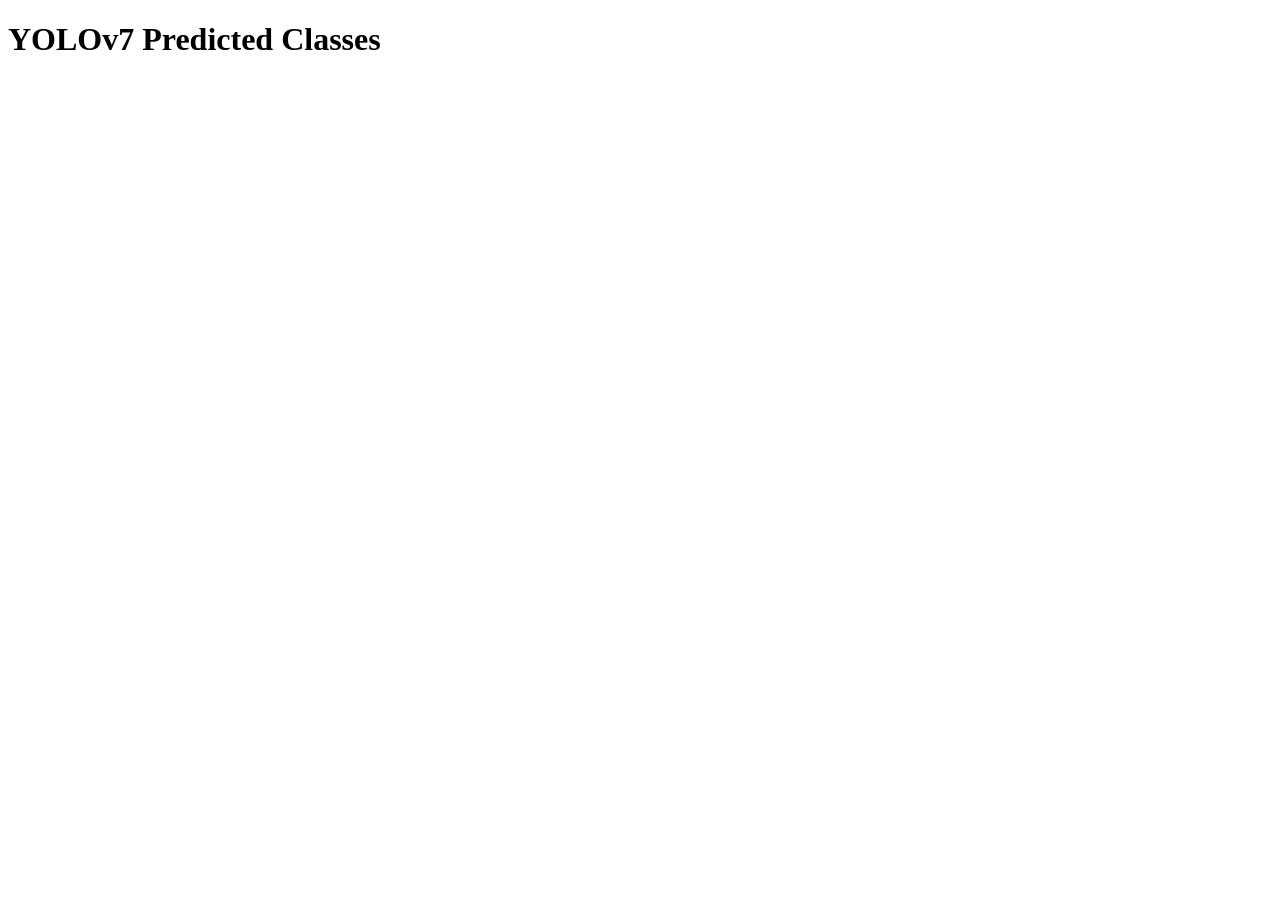
==== kp web/templates/index.html @ b98e6413 "Add files via upload" ====
<!DOCTYPE html>
<html>
<head>
    <title>YOLOv7 Predicted Classes</title>
</head>
<body>
    <h1>YOLOv7 Predicted Classes</h1>
    <div id="predictions"></div>
    <script src="https://cdnjs.cloudflare.com/ajax/libs/jquery/3.5.1/jquery.min.js"></script>
    <script>
        $(document).ready(function() {
            // Poll the server for predicted classes
            function getPredictions() {
                $.ajax({
                    type: 'GET',
                    url: '/get_predictions',  // Modify this URL as needed
                    success: function(response) {
                        displayPredictions(response.predictions);
                    },
                    error: function(error) {
                        console.log('Error:', error);
                    },
                    complete: function() {
                        setTimeout(getPredictions, 3000);  // Poll every 3 seconds
                    }
                });
            }

            // Display predicted classes
            function displayPredictions(predictions) {
                var predictionsDiv = $('#predictions');
                predictionsDiv.empty();
                predictionsDiv.append('<h2>Predicted Classes:</h2>');
                for (var i = 0; i < predictions.length; i++) {
                    predictionsDiv.append('<p>' + predictions[i] + '</p>');
                }
            }

            // Start polling for predictions
            getPredictions();
        });
    </script>
</body>
</html>
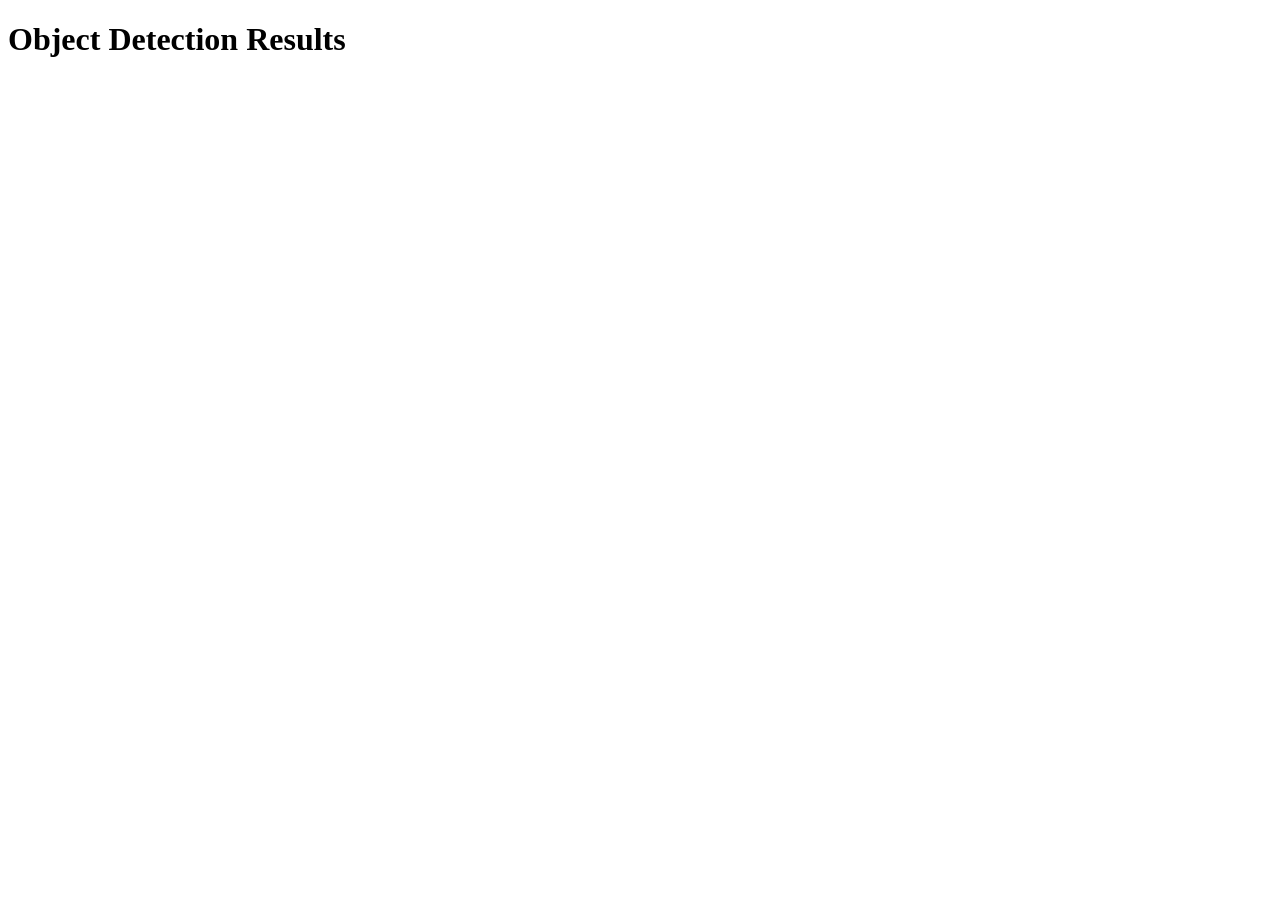
==== commit 1f3261ae: "fix bugs in display HTML" ====
--- a/kp web/templates/index.html
+++ b/kp web/templates/index.html
@@ -1,44 +1,57 @@
 <!DOCTYPE html>
 <html>
 <head>
-    <title>YOLOv7 Predicted Classes</title>
+    <title>Object Detection Results</title>
 </head>
 <body>
-    <h1>YOLOv7 Predicted Classes</h1>
-    <div id="predictions"></div>
-    <script src="https://cdnjs.cloudflare.com/ajax/libs/jquery/3.5.1/jquery.min.js"></script>
+    <h1>Object Detection Results</h1>
+    
+    <div id="predictions">
+        <!-- Predictions will be displayed here -->
+    </div>
+    
     <script>
-        $(document).ready(function() {
-            // Poll the server for predicted classes
-            function getPredictions() {
-                $.ajax({
-                    type: 'GET',
-                    url: '/get_predictions',  // Modify this URL as needed
-                    success: function(response) {
-                        displayPredictions(response.predictions);
-                    },
-                    error: function(error) {
-                        console.log('Error:', error);
-                    },
-                    complete: function() {
-                        setTimeout(getPredictions, 3000);  // Poll every 3 seconds
+        const predictionsDiv = document.getElementById('predictions');
+        let currentWord = '';
+        let startTime;
+        var huruf;
+
+        function fetchPredictions() {
+            fetch('/get_predictions')
+            .then(response => response.json())
+            .then(predictionsData => {
+                predictionsDiv.innerHTML = '';  // Clear previous predictions
+                predictionsData.forEach(prediction => {
+                    const classLabel = prediction.class_label;
+                    if (classLabel !== 'NEXT' && classLabel !== 'SPASI' && classLabel !== 'STOP') {
+                        huruf = classLabel;
+                    }
+                    else if (classLabel === 'SPASI') {
+                        huruf = ' ';
+                    }
+                    else if (classLabel === 'STOP') {
+                        const predictionElement = document.createElement('p');
+                        predictionElement.textContent = currentWord;
+                        predictionsDiv.appendChild(predictionElement);
+                        console.log(currentWord);
+                        currentWord = '';
+                        //}
+                    }
+                    else if (classLabel === 'NEXT') {
+                        const predictionElement = document.createElement('p');
+                        predictionElement.textContent = huruf;
+                        predictionsDiv.appendChild(predictionElement);
+                        console.log(huruf);
+                        currentWord += huruf;
                     }
                 });
-            }
+            })
+            .catch(error => console.error('Error:', error));
+        }
 
-            // Display predicted classes
-            function displayPredictions(predictions) {
-                var predictionsDiv = $('#predictions');
-                predictionsDiv.empty();
-                predictionsDiv.append('<h2>Predicted Classes:</h2>');
-                for (var i = 0; i < predictions.length; i++) {
-                    predictionsDiv.append('<p>' + predictions[i] + '</p>');
-                }
-            }
-
-            // Start polling for predictions
-            getPredictions();
-        });
+        // Call fetchPredictions function when the page loads
+        fetchPredictions();
+        setInterval(fetchPredictions, 1000); // Refresh every 3 seconds
     </script>
 </body>
-</html>
+</html>
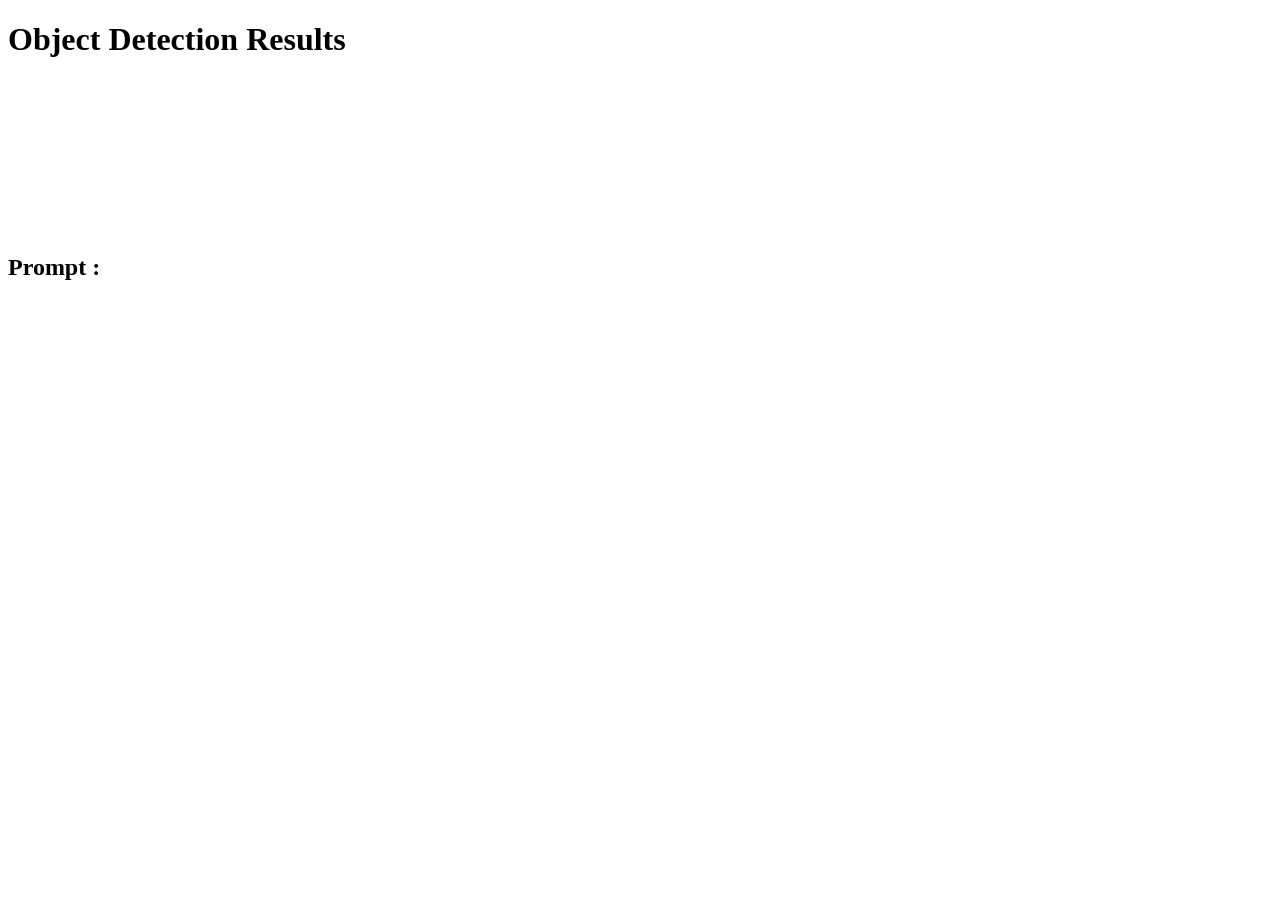
==== commit 8780704e: "update styling page" ====
--- a/kp web/templates/index.html
+++ b/kp web/templates/index.html
@@ -1,11 +1,44 @@
 <!DOCTYPE html>
 <html>
 <head>
-    <title>Object Detection Results</title>
+    <title>SIBI Language Interpreter</title>
+    <link rel="stylesheet" href="{{ url_for('static', filename= '/stylesheet.css') }}">
+    <link rel="preconnect" href="https://fonts.googleapis.com">
+    <link rel="preconnect" href="https://fonts.gstatic.com" crossorigin>
+    <link href="https://fonts.googleapis.com/css2?family=Libre+Baskerville:wght@700&family=Poppins:wght@600&display=swap" rel="stylesheet">
+    <!-- <link rel="stylesheet" href="https://devimages-cdn.apple.com/design/resources/download/SF-Pro.dmg"> -->
 </head>
 <body>
     <h1>Object Detection Results</h1>
-    
+
+    <!-- camera -->
+    <video id="cameraFeed" autoplay></video>
+    <script>
+    // Get a reference to the video element
+        const videoElement = document.getElementById("cameraFeed");
+
+        // Get user media (camera) and display it in the video element
+        async function startCamera() {
+            try {
+                const stream = await navigator.mediaDevices.getUserMedia({ video: true });
+                videoElement.srcObject = stream;
+
+                // Apply the mirror effect directly when starting the camera
+                mirrorCamera();
+            } catch (error) {
+                console.error("Error accessing camera:", error);
+            }
+        }
+
+        function mirrorCamera() {
+          videoElement.style.transform = "scaleX(-1)";
+        }
+
+        // Call the function to start the camera feed
+        startCamera();
+    </script>
+
+    <h2>Prompt : </h2>
     <div id="predictions">
         <!-- Predictions will be displayed here -->
     </div>
@@ -35,13 +68,11 @@
                         predictionsDiv.appendChild(predictionElement);
                         console.log(currentWord);
                         currentWord = '';
-                        //}
                     }
                     else if (classLabel === 'NEXT') {
                         const predictionElement = document.createElement('p');
                         predictionElement.textContent = huruf;
                         predictionsDiv.appendChild(predictionElement);
-                        console.log(huruf);
                         currentWord += huruf;
                     }
                 });
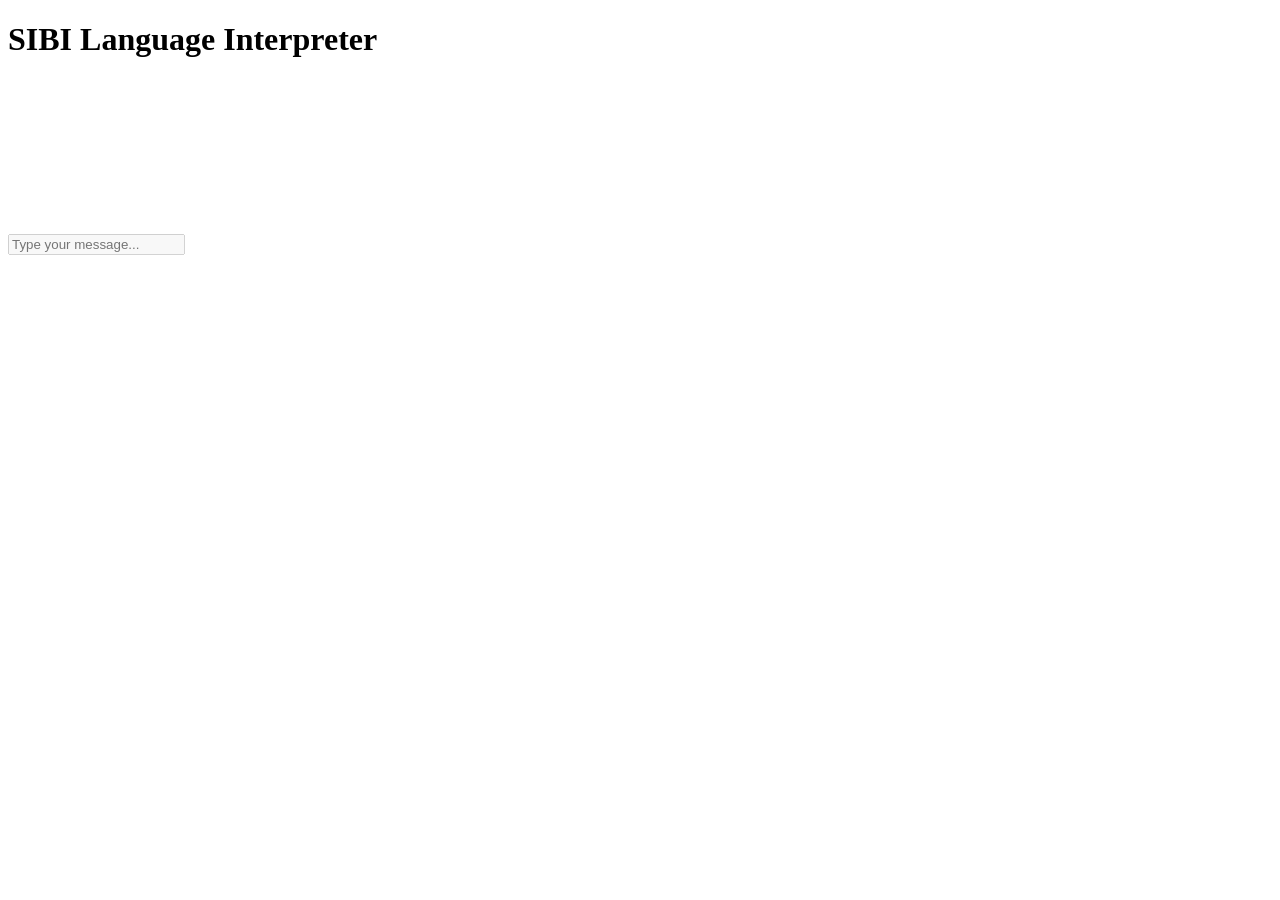
==== commit 40b9ab56: "fix the ui" ====
--- a/kp web/templates/index.html
+++ b/kp web/templates/index.html
@@ -2,87 +2,75 @@
 <html>
 <head>
     <title>SIBI Language Interpreter</title>
-    <link rel="stylesheet" href="{{ url_for('static', filename= '/stylesheet.css') }}">
+    <link rel="stylesheet" href="{{ url_for('static', filename='stylesheet.css') }}">
     <link rel="preconnect" href="https://fonts.googleapis.com">
     <link rel="preconnect" href="https://fonts.gstatic.com" crossorigin>
     <link href="https://fonts.googleapis.com/css2?family=Libre+Baskerville:wght@700&family=Poppins:wght@600&display=swap" rel="stylesheet">
-    <!-- <link rel="stylesheet" href="https://devimages-cdn.apple.com/design/resources/download/SF-Pro.dmg"> -->
 </head>
 <body>
-    <h1>Object Detection Results</h1>
+    <h1>SIBI Language Interpreter</h1>
 
-    <!-- camera -->
+    <!-- Camera Feed -->
     <video id="cameraFeed" autoplay></video>
     <script>
-    // Get a reference to the video element
         const videoElement = document.getElementById("cameraFeed");
-
-        // Get user media (camera) and display it in the video element
         async function startCamera() {
             try {
                 const stream = await navigator.mediaDevices.getUserMedia({ video: true });
                 videoElement.srcObject = stream;
-
-                // Apply the mirror effect directly when starting the camera
                 mirrorCamera();
             } catch (error) {
                 console.error("Error accessing camera:", error);
             }
         }
-
         function mirrorCamera() {
           videoElement.style.transform = "scaleX(-1)";
         }
-
-        // Call the function to start the camera feed
         startCamera();
     </script>
 
-    <h2>Prompt : </h2>
-    <div id="predictions">
-        <!-- Predictions will be displayed here -->
+    <!-- Chat UI -->
+    <div id="chat-container">
+        <div id="chat-box"></div>
+        <input type="text" id="user-input" placeholder="Type your message..." disabled>
     </div>
     
     <script>
-        const predictionsDiv = document.getElementById('predictions');
+        const chatBox = document.getElementById("chat-box");
         let currentWord = '';
-        let startTime;
-        var huruf;
+        let huruf;
+
+        function appendMessage(text, sender) {
+            const messageDiv = document.createElement("div");
+            messageDiv.classList.add("message", sender);
+            messageDiv.textContent = text;
+            chatBox.appendChild(messageDiv);
+            chatBox.scrollTop = chatBox.scrollHeight;
+        }
 
         function fetchPredictions() {
             fetch('/get_predictions')
             .then(response => response.json())
             .then(predictionsData => {
-                predictionsDiv.innerHTML = '';  // Clear previous predictions
                 predictionsData.forEach(prediction => {
                     const classLabel = prediction.class_label;
                     if (classLabel !== 'NEXT' && classLabel !== 'SPASI' && classLabel !== 'STOP') {
                         huruf = classLabel;
-                    }
-                    else if (classLabel === 'SPASI') {
+                    } else if (classLabel === 'SPASI') {
                         huruf = ' ';
-                    }
-                    else if (classLabel === 'STOP') {
-                        const predictionElement = document.createElement('p');
-                        predictionElement.textContent = currentWord;
-                        predictionsDiv.appendChild(predictionElement);
+                    } else if (classLabel === 'STOP') {
+                        appendMessage(currentWord, 'bot');
                         console.log(currentWord);
                         currentWord = '';
-                    }
-                    else if (classLabel === 'NEXT') {
-                        const predictionElement = document.createElement('p');
-                        predictionElement.textContent = huruf;
-                        predictionsDiv.appendChild(predictionElement);
+                    } else if (classLabel === 'NEXT') {
+                        appendMessage(huruf, 'bot');
                         currentWord += huruf;
                     }
                 });
             })
             .catch(error => console.error('Error:', error));
         }
-
-        // Call fetchPredictions function when the page loads
-        fetchPredictions();
-        setInterval(fetchPredictions, 1000); // Refresh every 3 seconds
+        setInterval(fetchPredictions, 1000);
     </script>
 </body>
 </html>
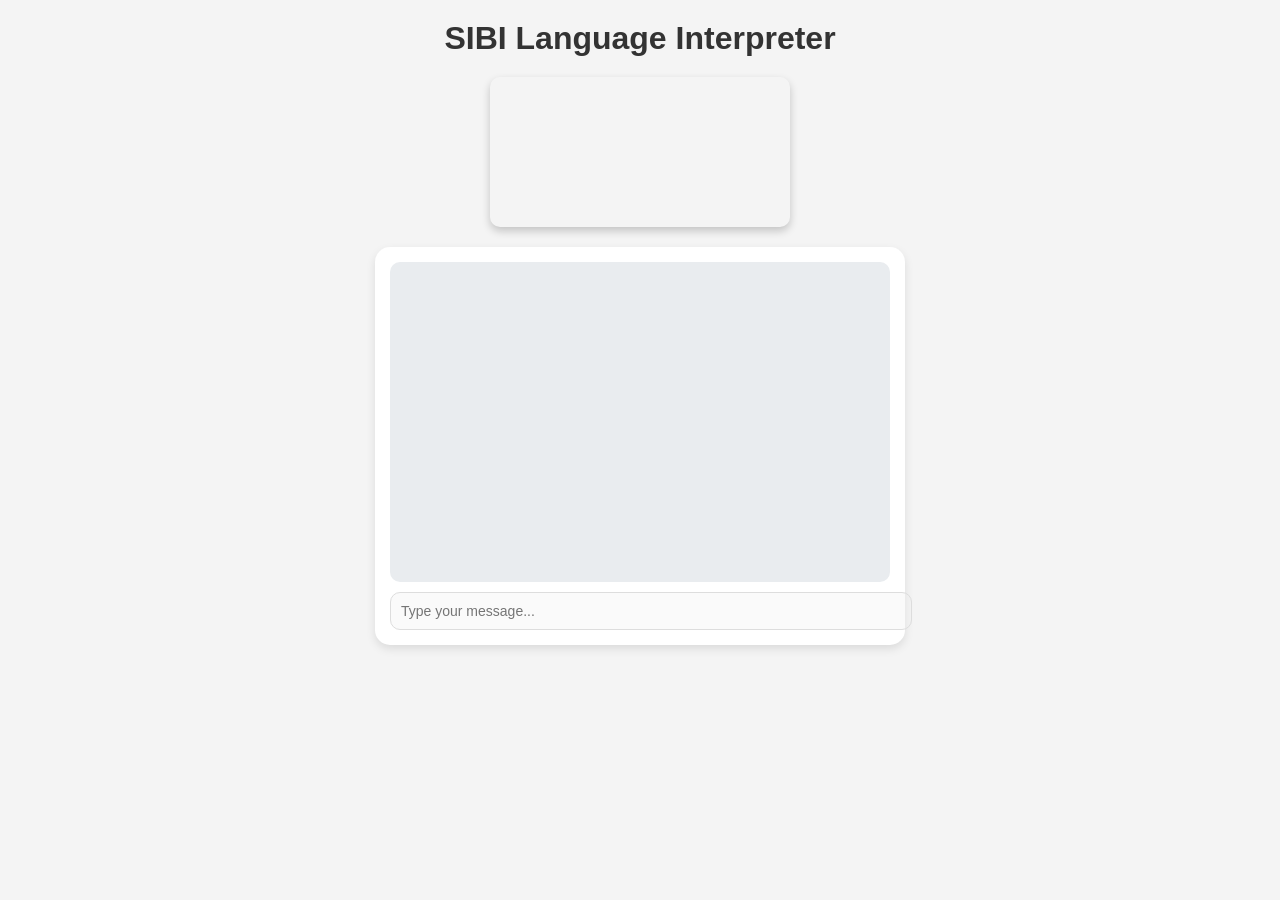
==== commit c4c04c96: "fix the bug in ui" ====
--- a/kp web/templates/index.html
+++ b/kp web/templates/index.html
@@ -2,7 +2,7 @@
 <html>
 <head>
     <title>SIBI Language Interpreter</title>
-    <link rel="stylesheet" href="{{ url_for('static', filename='stylesheet.css') }}">
+    <link rel="stylesheet" href="..\static\stylesheet.css">
     <link rel="preconnect" href="https://fonts.googleapis.com">
     <link rel="preconnect" href="https://fonts.gstatic.com" crossorigin>
     <link href="https://fonts.googleapis.com/css2?family=Libre+Baskerville:wght@700&family=Poppins:wght@600&display=swap" rel="stylesheet">
@@ -32,11 +32,13 @@
     <!-- Chat UI -->
     <div id="chat-container">
         <div id="chat-box"></div>
+        <p id="typing-indicator" class="typing-indicator" style="display: none;">Typing...</p>
         <input type="text" id="user-input" placeholder="Type your message..." disabled>
     </div>
     
     <script>
         const chatBox = document.getElementById("chat-box");
+        const typingIndicator = document.getElementById("typing-indicator");
         let currentWord = '';
         let huruf;
 
@@ -49,9 +51,11 @@
         }
 
         function fetchPredictions() {
+            typingIndicator.style.display = "block"; // Show typing indicator
             fetch('/get_predictions')
             .then(response => response.json())
             .then(predictionsData => {
+                typingIndicator.style.display = "none"; // Hide typing indicator
                 predictionsData.forEach(prediction => {
                     const classLabel = prediction.class_label;
                     if (classLabel !== 'NEXT' && classLabel !== 'SPASI' && classLabel !== 'STOP') {
@@ -68,9 +72,12 @@
                     }
                 });
             })
-            .catch(error => console.error('Error:', error));
+            .catch(error => {
+                typingIndicator.style.display = "none"; // Hide typing indicator in case of error
+                console.error('Error:', error);
+            });
         }
         setInterval(fetchPredictions, 1000);
     </script>
 </body>
-</html>+</html>
